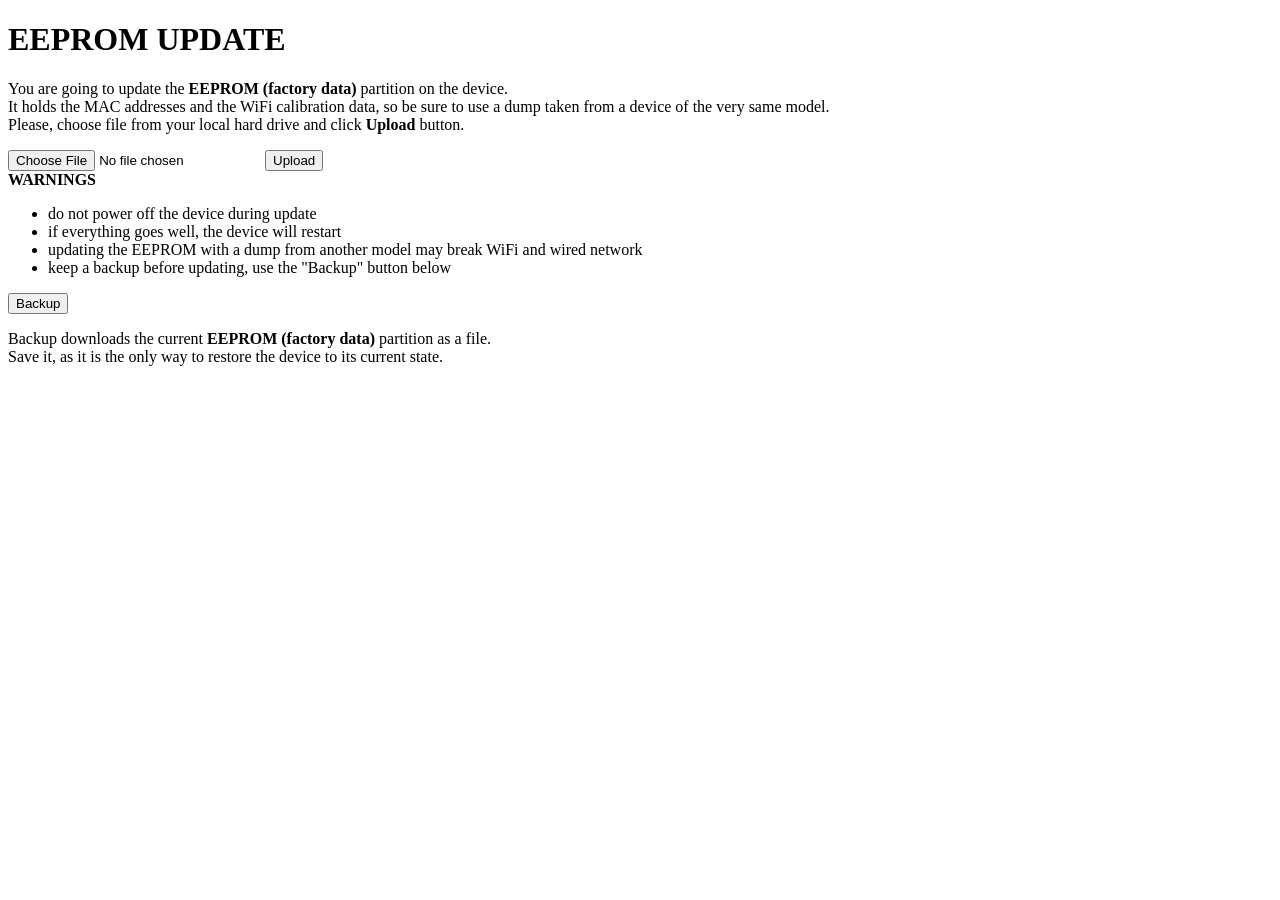
==== uboot-mtk-20230718-09eda825/failsafe/fsdata/eeprom.html @ 75558231 "failsafe: add EEPROM (factory partition) update page Add a failsafe web page to back up and update t" ====
<!DOCTYPE HTML>
<html data-page-node-id="j9cE9QDiUwogeRsF4GYdNo">
	<head data-page-node-id="dijBTAvA75cLbx5IzTN75m">
		<meta charset="utf-8" data-page-node-id="7CokpFeBiSsK2nqqGgGCUp">
		<title>EEPROM update</title>
		<link rel="stylesheet" href="/style.css" data-page-node-id="HuH2D4Qv49AuM84HfutHW9">
		<script src="/main.js"></script>
	</head>
	<body onload="getversion()" data-page-node-id="XRPXeRwuNFf0jAsp3H0xgG">
		<div id="m" data-page-node-id="RlZRjEAYWjkug7aUDOkcvm">
			<h1 data-page-node-id="dEpw5TdWLSOBHYxGfzjqNh">EEPROM UPDATE</h1>
			<p id="hint" data-page-node-id="JaNbaXsXrRxc0Wy72CCc8o">
				You are going to update the <strong data-page-node-id="ICupxIhWGHN7wlcQRlc8bz">EEPROM (factory data)</strong> partition on the device.<br data-page-node-id="PKcDfDpCtr4OUTsnVJACAy">
				It holds the MAC addresses and the WiFi calibration data, so be sure to use a dump taken from a device of the very same model.<br data-page-node-id="BvnkMI3HDfUGBFGa8qFA2W">
				Please, choose file from your local hard drive and click <strong data-page-node-id="izxRsSvCQYA4HyQP3Shjvr">Upload</strong> button.
			</p>
			<form id="form" data-page-node-id="LRDw9ZUEHjciBT9un1gxrj">
				<input id="file" type="file" name="eeprom" data-page-node-id="hzpKdebwFW1Sk6U49HN5zH">
				<input type="button" value="Upload" onclick="upload('eeprom')" data-page-node-id="VuWZmhP5I46REEN5GEn7v7">
			</form>
			<div data-page-node-id="qePLoZnw38KN3mxleDK9Po">
				<div class="bar" id="bar" style="display: none; --percent: 0;" data-page-node-id="5jCIbU3OYWTH2izW5DDjUO"></div>
			</div>
			<div id="size" style="display: none;" data-page-node-id="iOiakuIgBeoh851M3IV9ws">Size: xxxx</div>
			<div id="md5" style="display: none;" data-page-node-id="GwQIt8QhxjqsArIExNTi4z">MD5: xxxx</div>
			<div id="upgrade" style="display: none;" data-page-node-id="GNvScZfEJN1H4iXzFH7FrN">
				<p data-page-node-id="GCjp4bM2M1B8LJtNfQwwuw">If all information above is correct, click "Update".</p>
				<button class="button" onclick="location = '/flashing.html'" data-page-node-id="68dovsO2wCa8maNS9qV0tX">Update</button>
			</div>
			<div class="i w" data-page-node-id="PSidWsRk4wBQNNQkfh1Ayq">
				<strong data-page-node-id="8FLYEoW2Uckcq30U4OMtkl">WARNINGS</strong>
				<ul data-page-node-id="cI7iFqopnteVdlLvE5bGPZ">
					<li data-page-node-id="NJAbzRicV47BzDUvzS3HSe">do not power off the device during update</li>
					<li data-page-node-id="zeAnXQNeD5lgp8F46dzwsc">if everything goes well, the device will restart</li>
					<li data-page-node-id="iWdtSPcYpFO0f7UupAJxQo">updating the EEPROM with a dump from another model may break WiFi and wired network</li>
					<li data-page-node-id="LRKtSIKOx3aZVGupYxJfOi">keep a backup before updating, use the "Backup" button below</li>
				</ul>
			</div>
			<div id="backup" data-page-node-id="fvSygnz4bXyzysmhp5zoO9">
				<button class="button" onclick="location = '/eeprom.bin'" data-page-node-id="P0uc1B0kDs75K7QoOo7HGu">Backup</button>
				<p id="backup_hint" data-page-node-id="6Ca2DSjahksLpnAxX2Oiy3">
					Backup downloads the current <strong data-page-node-id="b83EHXYKmMnDw6GxkwzXvL">EEPROM (factory data)</strong> partition as a file.<br data-page-node-id="ezNrh1FdzfswtecfSHjYBn">
					Save it, as it is the only way to restore the device to its current state.
				</p>
			</div>
		</div>
		<div id="version" data-page-node-id="ZpUbLL7wExFivBz2m0E4Ax"></div>
	</body>
</html>
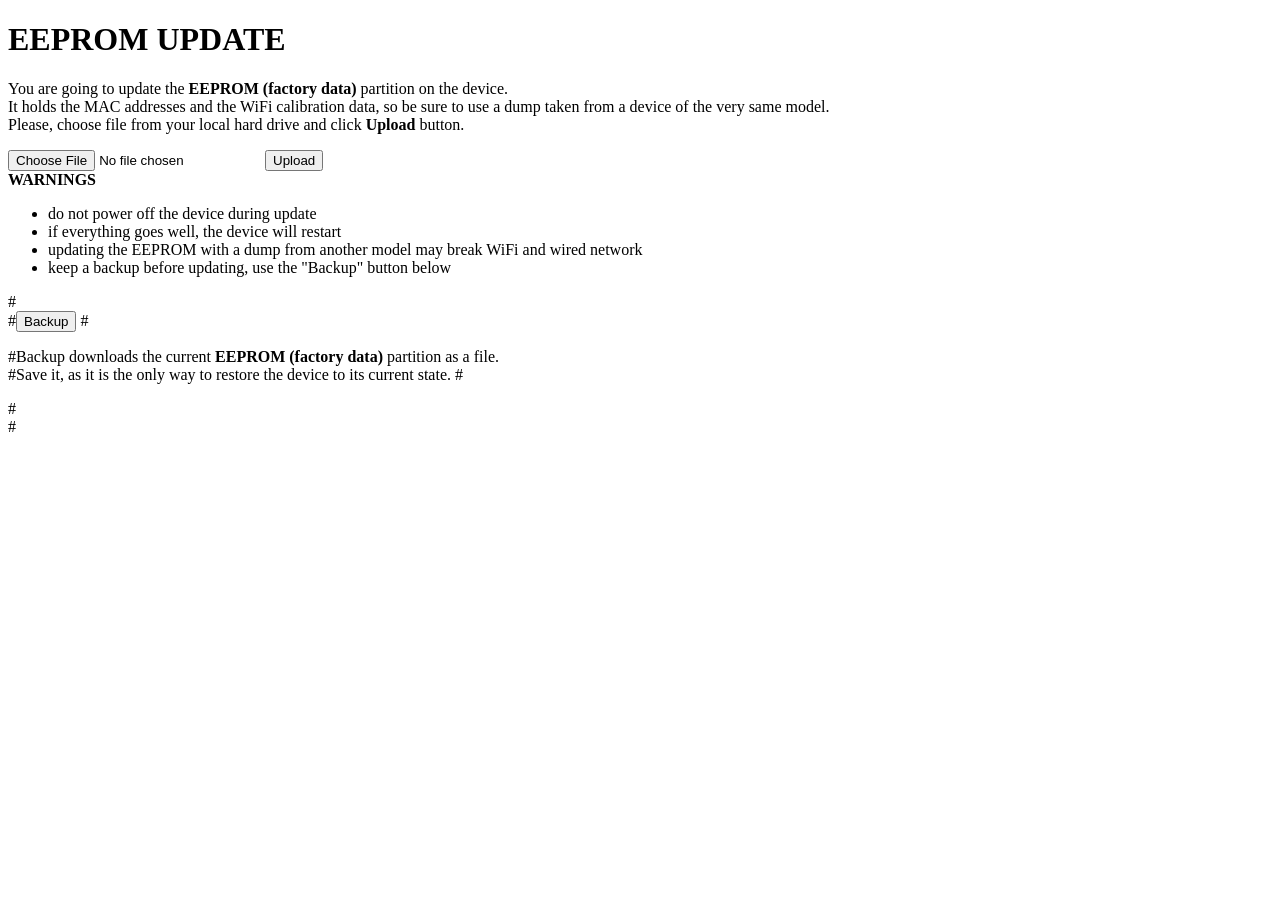
==== commit f5a0d1d5: "Update eeprom.html" ====
--- a/uboot-mtk-20230718-09eda825/failsafe/fsdata/eeprom.html
+++ b/uboot-mtk-20230718-09eda825/failsafe/fsdata/eeprom.html
@@ -36,14 +36,14 @@
 					<li data-page-node-id="LRKtSIKOx3aZVGupYxJfOi">keep a backup before updating, use the "Backup" button below</li>
 				</ul>
 			</div>
-			<div id="backup" data-page-node-id="fvSygnz4bXyzysmhp5zoO9">
-				<button class="button" onclick="location = '/eeprom.bin'" data-page-node-id="P0uc1B0kDs75K7QoOo7HGu">Backup</button>
-				<p id="backup_hint" data-page-node-id="6Ca2DSjahksLpnAxX2Oiy3">
-					Backup downloads the current <strong data-page-node-id="b83EHXYKmMnDw6GxkwzXvL">EEPROM (factory data)</strong> partition as a file.<br data-page-node-id="ezNrh1FdzfswtecfSHjYBn">
-					Save it, as it is the only way to restore the device to its current state.
-				</p>
-			</div>
-		</div>
+			#<div id="backup" data-page-node-id="fvSygnz4bXyzysmhp5zoO9">
+				#<button class="button" onclick="location = '/eeprom.bin'" data-page-node-id="P0uc1B0kDs75K7QoOo7HGu">Backup</button>
+				#<p id="backup_hint" data-page-node-id="6Ca2DSjahksLpnAxX2Oiy3">
+					#Backup downloads the current <strong data-page-node-id="b83EHXYKmMnDw6GxkwzXvL">EEPROM (factory data)</strong> partition as a file.<br data-page-node-id="ezNrh1FdzfswtecfSHjYBn">
+					#Save it, as it is the only way to restore the device to its current state.
+				#</p>
+			#</div>
+		#</div>
 		<div id="version" data-page-node-id="ZpUbLL7wExFivBz2m0E4Ax"></div>
 	</body>
 </html>
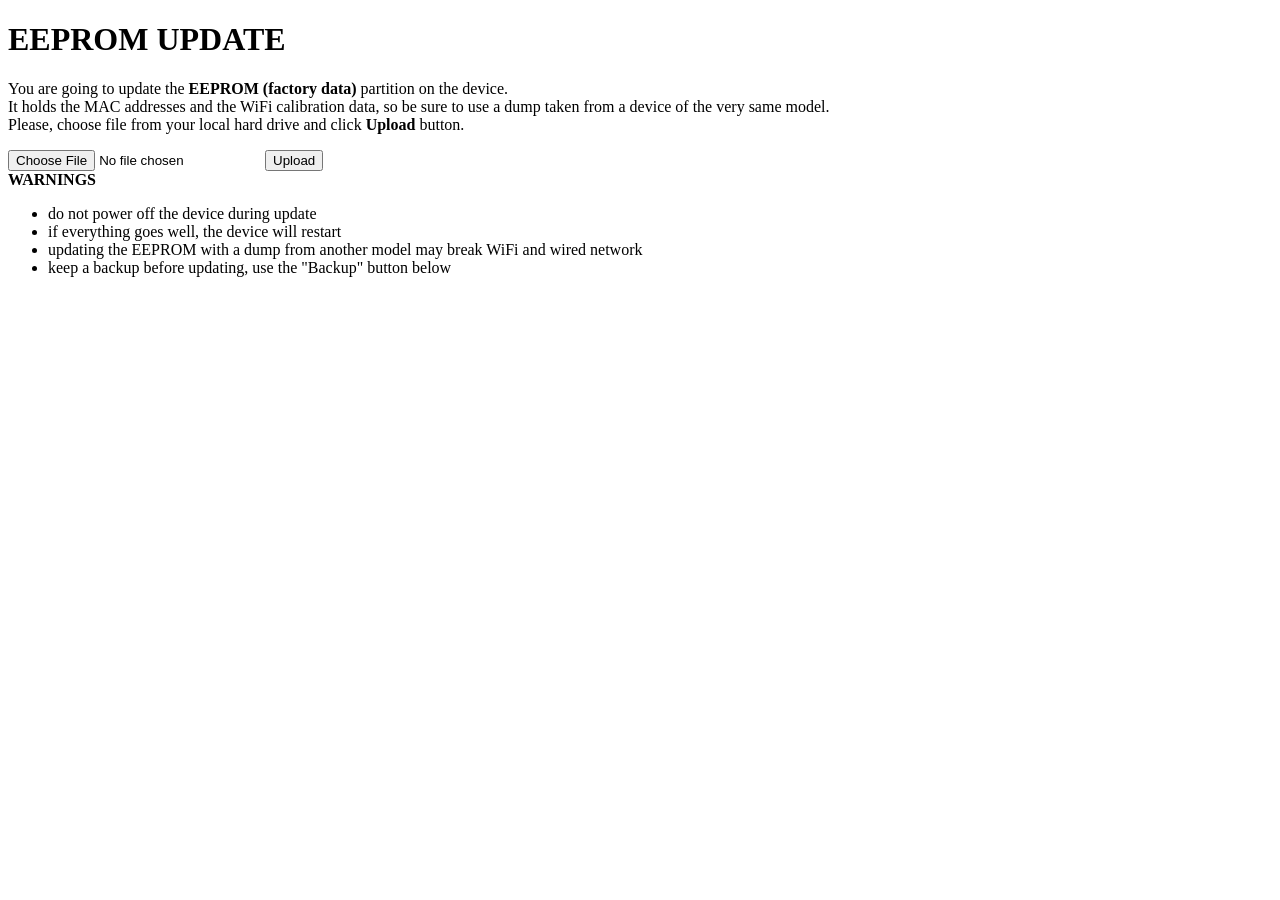
==== commit 80871084: "Update eeprom.html" ====
--- a/uboot-mtk-20230718-09eda825/failsafe/fsdata/eeprom.html
+++ b/uboot-mtk-20230718-09eda825/failsafe/fsdata/eeprom.html
@@ -36,14 +36,6 @@
 					<li data-page-node-id="LRKtSIKOx3aZVGupYxJfOi">keep a backup before updating, use the "Backup" button below</li>
 				</ul>
 			</div>
-			#<div id="backup" data-page-node-id="fvSygnz4bXyzysmhp5zoO9">
-				#<button class="button" onclick="location = '/eeprom.bin'" data-page-node-id="P0uc1B0kDs75K7QoOo7HGu">Backup</button>
-				#<p id="backup_hint" data-page-node-id="6Ca2DSjahksLpnAxX2Oiy3">
-					#Backup downloads the current <strong data-page-node-id="b83EHXYKmMnDw6GxkwzXvL">EEPROM (factory data)</strong> partition as a file.<br data-page-node-id="ezNrh1FdzfswtecfSHjYBn">
-					#Save it, as it is the only way to restore the device to its current state.
-				#</p>
-			#</div>
-		#</div>
 		<div id="version" data-page-node-id="ZpUbLL7wExFivBz2m0E4Ax"></div>
 	</body>
 </html>
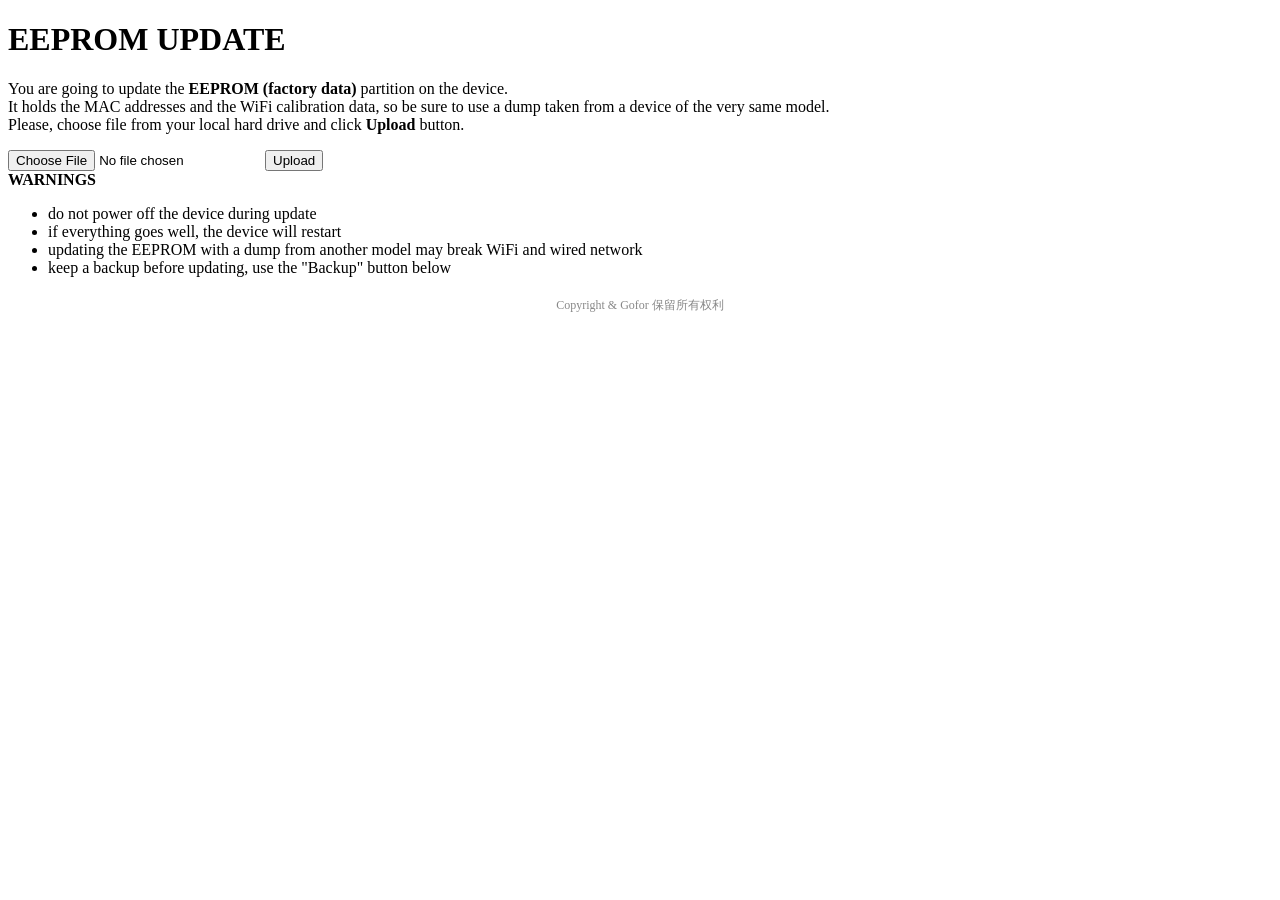
==== commit abfd4130: "Update eeprom.html" ====
--- a/uboot-mtk-20230718-09eda825/failsafe/fsdata/eeprom.html
+++ b/uboot-mtk-20230718-09eda825/failsafe/fsdata/eeprom.html
@@ -37,5 +37,8 @@
 				</ul>
 			</div>
 		<div id="version" data-page-node-id="ZpUbLL7wExFivBz2m0E4Ax"></div>
+		<div style="text-align: center; margin-top: 20px; font-size: 12px; color: #888;">
+		<p>Copyright & Gofor  保留所有权利</p>
+		</div>	
 	</body>
 </html>
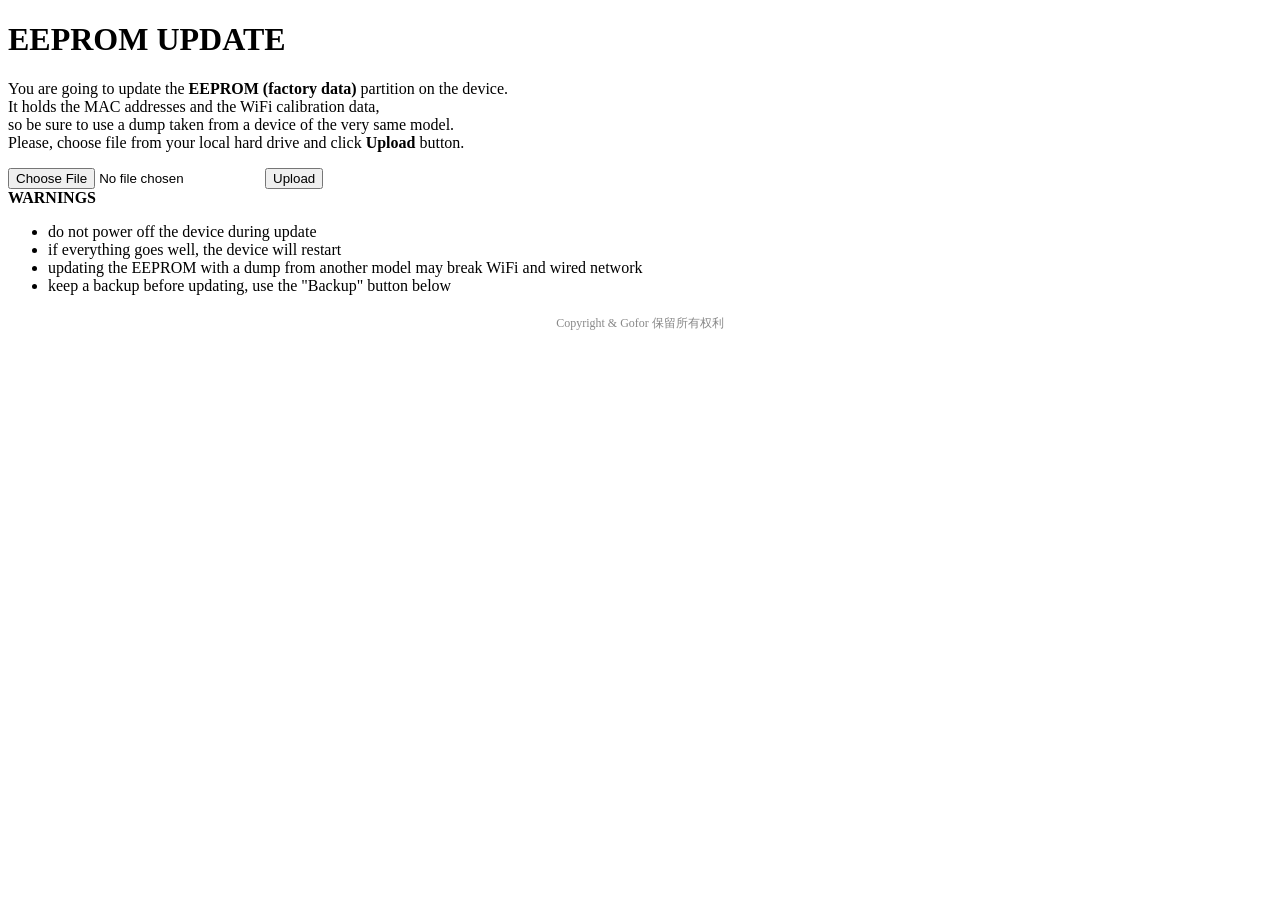
==== commit 7d873816: "Update eeprom.html" ====
--- a/uboot-mtk-20230718-09eda825/failsafe/fsdata/eeprom.html
+++ b/uboot-mtk-20230718-09eda825/failsafe/fsdata/eeprom.html
@@ -11,7 +11,7 @@
 			<h1 data-page-node-id="dEpw5TdWLSOBHYxGfzjqNh">EEPROM UPDATE</h1>
 			<p id="hint" data-page-node-id="JaNbaXsXrRxc0Wy72CCc8o">
 				You are going to update the <strong data-page-node-id="ICupxIhWGHN7wlcQRlc8bz">EEPROM (factory data)</strong> partition on the device.<br data-page-node-id="PKcDfDpCtr4OUTsnVJACAy">
-				It holds the MAC addresses and the WiFi calibration data, so be sure to use a dump taken from a device of the very same model.<br data-page-node-id="BvnkMI3HDfUGBFGa8qFA2W">
+				It holds the MAC addresses and the WiFi calibration data, <br>so be sure to use a dump taken from a device of the very same model.<br data-page-node-id="BvnkMI3HDfUGBFGa8qFA2W">
 				Please, choose file from your local hard drive and click <strong data-page-node-id="izxRsSvCQYA4HyQP3Shjvr">Upload</strong> button.
 			</p>
 			<form id="form" data-page-node-id="LRDw9ZUEHjciBT9un1gxrj">
@@ -36,6 +36,7 @@
 					<li data-page-node-id="LRKtSIKOx3aZVGupYxJfOi">keep a backup before updating, use the "Backup" button below</li>
 				</ul>
 			</div>
+		</div>
 		<div id="version" data-page-node-id="ZpUbLL7wExFivBz2m0E4Ax"></div>
 		<div style="text-align: center; margin-top: 20px; font-size: 12px; color: #888;">
 		<p>Copyright & Gofor  保留所有权利</p>
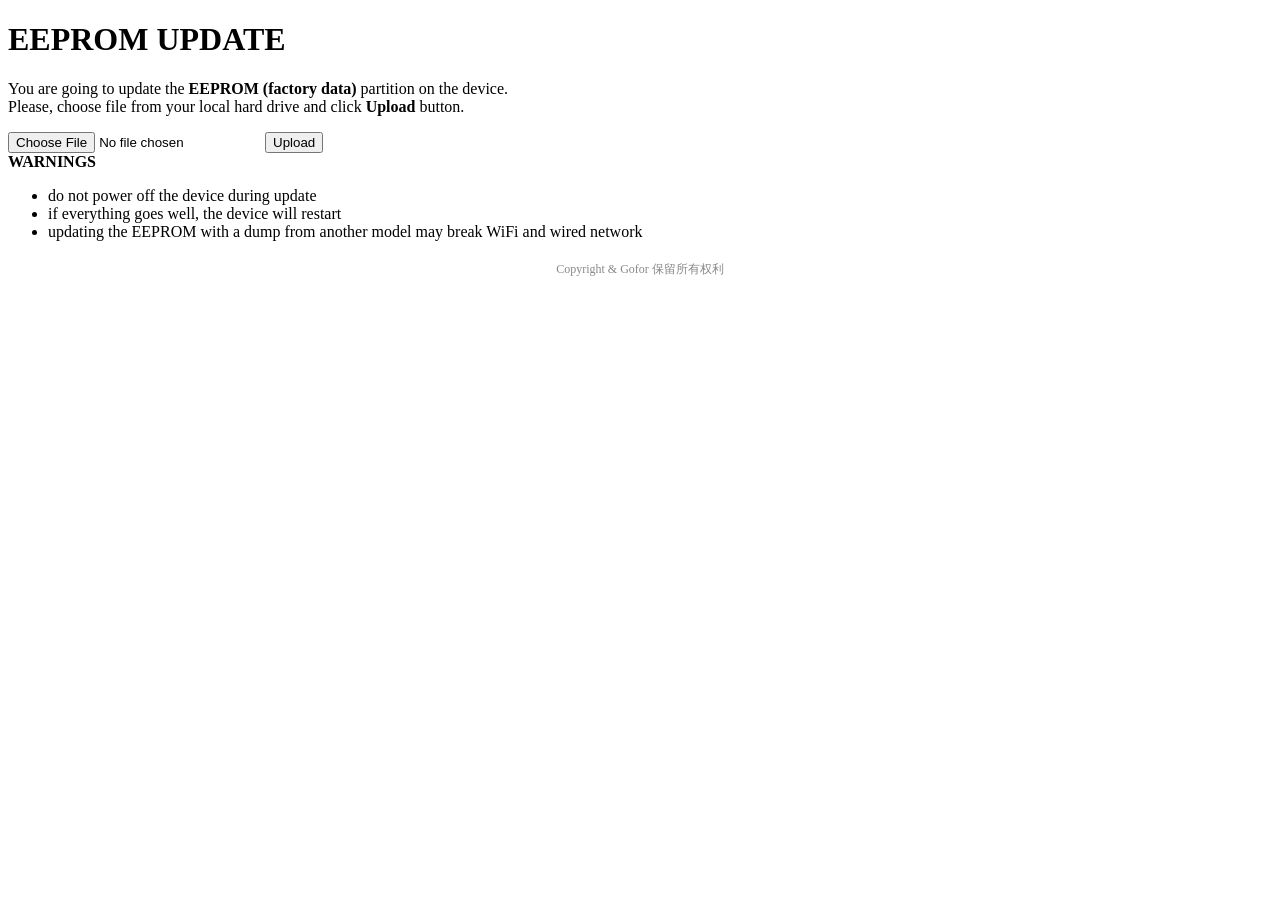
==== commit 100c806a: "Update eeprom.html" ====
--- a/uboot-mtk-20230718-09eda825/failsafe/fsdata/eeprom.html
+++ b/uboot-mtk-20230718-09eda825/failsafe/fsdata/eeprom.html
@@ -11,7 +11,6 @@
 			<h1 data-page-node-id="dEpw5TdWLSOBHYxGfzjqNh">EEPROM UPDATE</h1>
 			<p id="hint" data-page-node-id="JaNbaXsXrRxc0Wy72CCc8o">
 				You are going to update the <strong data-page-node-id="ICupxIhWGHN7wlcQRlc8bz">EEPROM (factory data)</strong> partition on the device.<br data-page-node-id="PKcDfDpCtr4OUTsnVJACAy">
-				It holds the MAC addresses and the WiFi calibration data, <br>so be sure to use a dump taken from a device of the very same model.<br data-page-node-id="BvnkMI3HDfUGBFGa8qFA2W">
 				Please, choose file from your local hard drive and click <strong data-page-node-id="izxRsSvCQYA4HyQP3Shjvr">Upload</strong> button.
 			</p>
 			<form id="form" data-page-node-id="LRDw9ZUEHjciBT9un1gxrj">
@@ -33,7 +32,6 @@
 					<li data-page-node-id="NJAbzRicV47BzDUvzS3HSe">do not power off the device during update</li>
 					<li data-page-node-id="zeAnXQNeD5lgp8F46dzwsc">if everything goes well, the device will restart</li>
 					<li data-page-node-id="iWdtSPcYpFO0f7UupAJxQo">updating the EEPROM with a dump from another model may break WiFi and wired network</li>
-					<li data-page-node-id="LRKtSIKOx3aZVGupYxJfOi">keep a backup before updating, use the "Backup" button below</li>
 				</ul>
 			</div>
 		</div>
